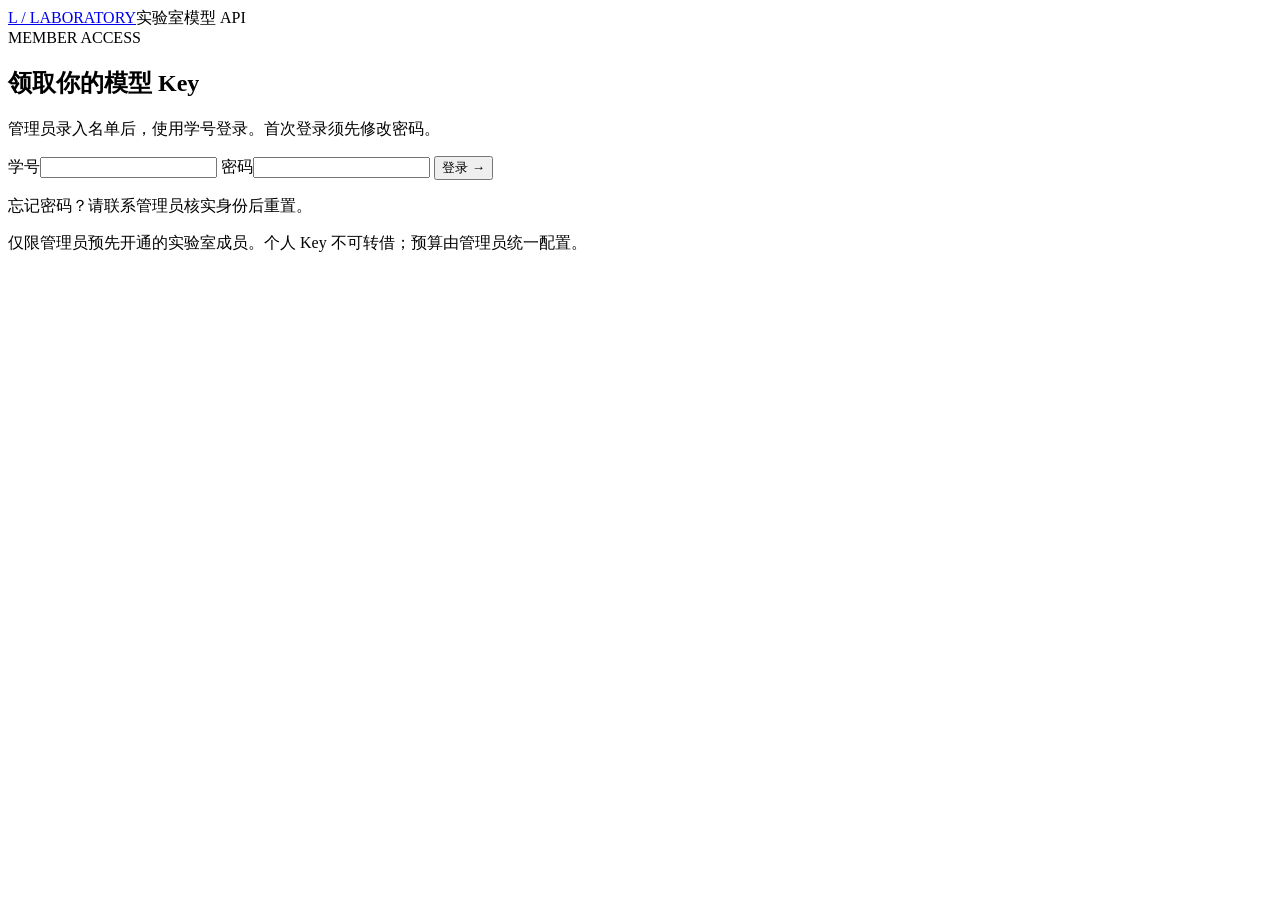
==== gateway/static/student.html @ f94e7124 "first version&commit" ====
<!doctype html>
<html lang="zh-CN">
<head><meta charset="UTF-8"><meta name="viewport" content="width=device-width,initial-scale=1"><title>学生入口 · 实验室模型网关</title><link rel="stylesheet" href="/student/style.css"></head>
<body>
<div id="student-shell">
<header><a class="brand" href="/student">L / LABORATORY</a><span>实验室模型 API</span></header>
<div id="student-notice" role="status" aria-live="polite"></div>
<section id="student-login" class="panel student-card">
  <div class="eyebrow">MEMBER ACCESS</div><h1>领取你的模型 Key</h1>
  <p>管理员录入名单后，使用学号登录。首次登录须先修改密码。</p>
  <form id="student-login-form">
    <label>学号<input name="username" autocomplete="username" maxlength="64" required></label>
    <label>密码<input name="password" type="password" autocomplete="current-password" maxlength="128" required></label>
    <button>登录 →</button>
  </form><p class="section-note" id="initial-hint"></p><p id="recovery-contact">忘记密码？请联系管理员核实身份后重置。</p>
</section>
<section id="student-password" class="panel student-card" hidden>
  <div class="eyebrow">ACCOUNT SECURITY</div><h1 id="password-title">请先修改初始密码</h1>
  <p>设置至少 16 个字符的新密码，例如一段你容易记住的短句。改密后才能领取 Key。</p>
  <form id="student-password-form">
    <label>当前密码<input name="current_password" type="password" autocomplete="current-password" required maxlength="128"></label>
    <label>新密码<input name="new_password" type="password" autocomplete="new-password" minlength="16" maxlength="128" required></label>
    <label>确认新密码<input name="confirmation" type="password" autocomplete="new-password" minlength="16" maxlength="128" required></label>
    <button>保存新密码</button><button id="password-cancel" class="secondary" type="button" hidden>返回</button>
  </form>
</section>
<section id="student-profile" hidden>
  <div class="toolbar"><div><div class="eyebrow">YOUR MODEL ACCESS</div><h1 id="student-title"></h1></div><button id="change-password" class="secondary">修改密码</button></div>
  <div class="panel student-access"><div class="toolbar"><h2>开始使用实验室 API</h2><span class="badge">OpenAI · Chat Completions</span></div><p>先领取下方项目组的个人 Key，再选择接入方式，按示例填写地址、Key 和模型。</p><div class="guide-address"><pre id="student-base-url"></pre><button type="button" id="student-copy-base" class="secondary">复制地址</button></div><a class="guide-jump" href="#student-guide">查看客户端、Agent 与 DeepSeek Harness 接入指南 ↓</a><p class="section-note">完整 Key 仅显示一次，遗失后可轮换。校外使用需保持校园 VPN 或其他到网关的网络连接。</p></div>
  <div id="student-memberships"></div>
  <section id="student-guide" class="panel integration-guide" aria-labelledby="guide-title"></section>
</section>
<button id="student-logout" class="secondary" hidden>退出登录</button>
<footer>仅限管理员预先开通的实验室成员。个人 Key 不可转借；预算由管理员统一配置。</footer>
</div>
<dialog id="student-key-dialog"><div class="dialog-head"><h2>个人 API Key</h2><button type="button" id="student-key-close" class="secondary">关闭</button></div><p class="key-warning">完整 Key 仅在此处显示一次。关闭后无法找回，请先安全保存。</p><pre id="student-key-value"></pre><div class="guide-key-actions"><button type="button" id="student-key-copy" class="secondary">复制个人 Key</button><button type="button" id="student-key-guide">已保存，查看接入指南</button></div><p id="student-key-base"></p></dialog>
<dialog id="student-confirm-dialog" class="confirm-dialog" aria-labelledby="student-confirm-title"><div class="confirm-symbol" aria-hidden="true">!</div><h2 id="student-confirm-title">轮换个人 Key？</h2><p>该项目组全部旧 Key 将失效，需要更新客户端中的 Key。预算保持不变。</p><div class="confirm-footer"><button type="button" id="student-confirm-cancel" class="secondary">取消</button><button type="button" id="student-confirm-submit" class="danger-solid">确认轮换</button></div></dialog>
<script src="/student/guide.js" defer></script><script src="/student/app.js" defer></script>
</body></html>
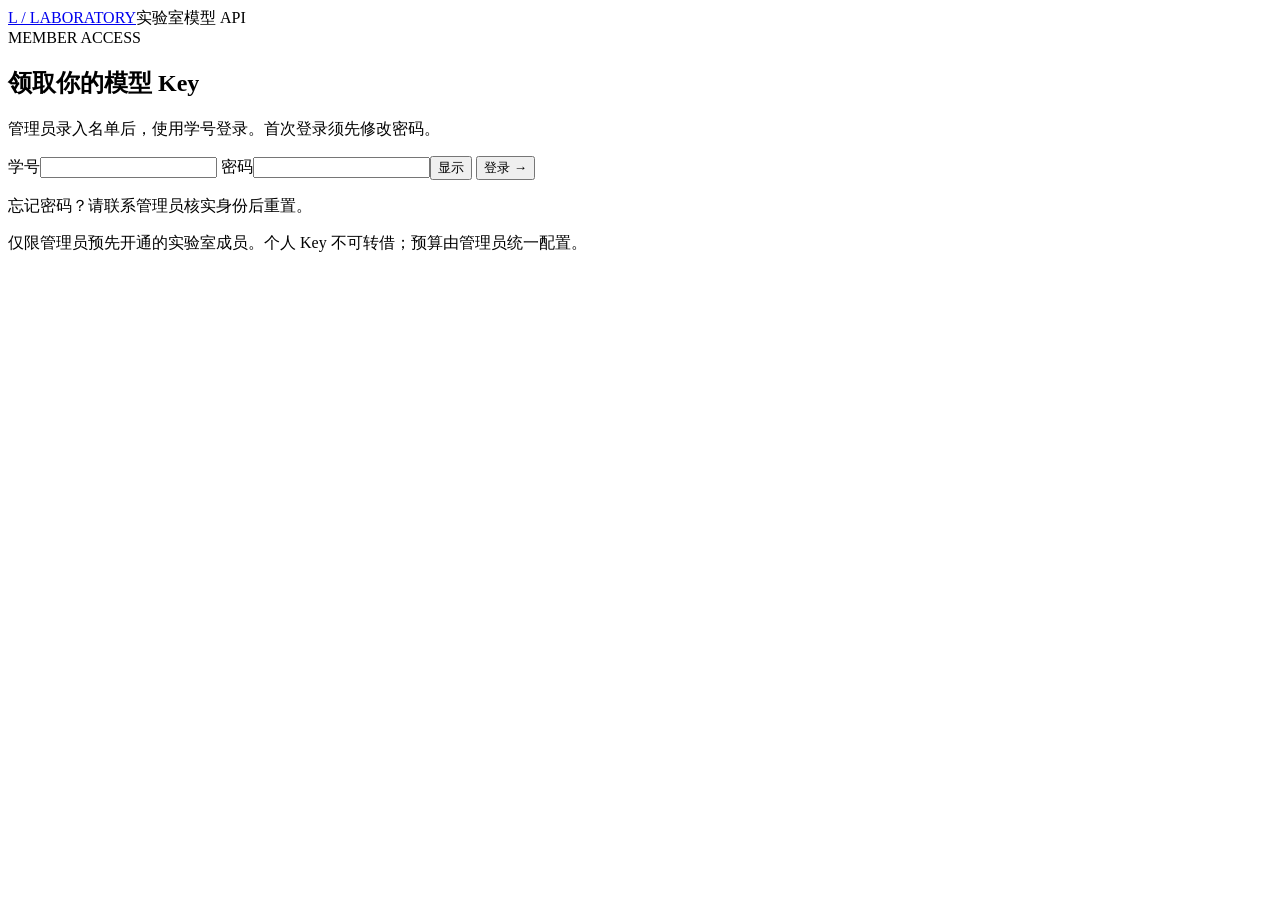
==== commit f2670bb8: "版本优化&部署上线" ====
--- a/gateway/static/student.html
+++ b/gateway/static/student.html
@@ -1,39 +1,225 @@
 <!doctype html>
 <html lang="zh-CN">
-<head><meta charset="UTF-8"><meta name="viewport" content="width=device-width,initial-scale=1"><title>学生入口 · 实验室模型网关</title><link rel="stylesheet" href="/student/style.css"></head>
-<body>
-<div id="student-shell">
-<header><a class="brand" href="/student">L / LABORATORY</a><span>实验室模型 API</span></header>
-<div id="student-notice" role="status" aria-live="polite"></div>
-<section id="student-login" class="panel student-card">
-  <div class="eyebrow">MEMBER ACCESS</div><h1>领取你的模型 Key</h1>
-  <p>管理员录入名单后，使用学号登录。首次登录须先修改密码。</p>
-  <form id="student-login-form">
-    <label>学号<input name="username" autocomplete="username" maxlength="64" required></label>
-    <label>密码<input name="password" type="password" autocomplete="current-password" maxlength="128" required></label>
-    <button>登录 →</button>
-  </form><p class="section-note" id="initial-hint"></p><p id="recovery-contact">忘记密码？请联系管理员核实身份后重置。</p>
-</section>
-<section id="student-password" class="panel student-card" hidden>
-  <div class="eyebrow">ACCOUNT SECURITY</div><h1 id="password-title">请先修改初始密码</h1>
-  <p>设置至少 16 个字符的新密码，例如一段你容易记住的短句。改密后才能领取 Key。</p>
-  <form id="student-password-form">
-    <label>当前密码<input name="current_password" type="password" autocomplete="current-password" required maxlength="128"></label>
-    <label>新密码<input name="new_password" type="password" autocomplete="new-password" minlength="16" maxlength="128" required></label>
-    <label>确认新密码<input name="confirmation" type="password" autocomplete="new-password" minlength="16" maxlength="128" required></label>
-    <button>保存新密码</button><button id="password-cancel" class="secondary" type="button" hidden>返回</button>
-  </form>
-</section>
-<section id="student-profile" hidden>
-  <div class="toolbar"><div><div class="eyebrow">YOUR MODEL ACCESS</div><h1 id="student-title"></h1></div><button id="change-password" class="secondary">修改密码</button></div>
-  <div class="panel student-access"><div class="toolbar"><h2>开始使用实验室 API</h2><span class="badge">OpenAI · Chat Completions</span></div><p>先领取下方项目组的个人 Key，再选择接入方式，按示例填写地址、Key 和模型。</p><div class="guide-address"><pre id="student-base-url"></pre><button type="button" id="student-copy-base" class="secondary">复制地址</button></div><a class="guide-jump" href="#student-guide">查看客户端、Agent 与 DeepSeek Harness 接入指南 ↓</a><p class="section-note">完整 Key 仅显示一次，遗失后可轮换。校外使用需保持校园 VPN 或其他到网关的网络连接。</p></div>
-  <div id="student-memberships"></div>
-  <section id="student-guide" class="panel integration-guide" aria-labelledby="guide-title"></section>
-</section>
-<button id="student-logout" class="secondary" hidden>退出登录</button>
-<footer>仅限管理员预先开通的实验室成员。个人 Key 不可转借；预算由管理员统一配置。</footer>
-</div>
-<dialog id="student-key-dialog"><div class="dialog-head"><h2>个人 API Key</h2><button type="button" id="student-key-close" class="secondary">关闭</button></div><p class="key-warning">完整 Key 仅在此处显示一次。关闭后无法找回，请先安全保存。</p><pre id="student-key-value"></pre><div class="guide-key-actions"><button type="button" id="student-key-copy" class="secondary">复制个人 Key</button><button type="button" id="student-key-guide">已保存，查看接入指南</button></div><p id="student-key-base"></p></dialog>
-<dialog id="student-confirm-dialog" class="confirm-dialog" aria-labelledby="student-confirm-title"><div class="confirm-symbol" aria-hidden="true">!</div><h2 id="student-confirm-title">轮换个人 Key？</h2><p>该项目组全部旧 Key 将失效，需要更新客户端中的 Key。预算保持不变。</p><div class="confirm-footer"><button type="button" id="student-confirm-cancel" class="secondary">取消</button><button type="button" id="student-confirm-submit" class="danger-solid">确认轮换</button></div></dialog>
-<script src="/student/guide.js" defer></script><script src="/student/app.js" defer></script>
-</body></html>
+  <head>
+    <meta charset="UTF-8" />
+    <meta name="viewport" content="width=device-width,initial-scale=1" />
+    <title>学生入口 · 实验室模型网关</title>
+    <link rel="stylesheet" href="/student/style.css" />
+  </head>
+  <body>
+    <div id="student-shell">
+      <header>
+        <a class="brand" href="/student">L / LABORATORY</a
+        ><span>实验室模型 API</span>
+      </header>
+      <div id="student-notice" role="status" aria-live="polite"></div>
+      <section id="student-login" class="panel student-card">
+        <div class="eyebrow">MEMBER ACCESS</div>
+        <h1>领取你的模型 Key</h1>
+        <p>管理员录入名单后，使用学号登录。首次登录须先修改密码。</p>
+        <form id="student-login-form">
+          <label
+            >学号<input
+              name="username"
+              autocomplete="username"
+              maxlength="64"
+              required
+          /></label>
+          <label
+            >密码<span class="student-password-field"
+              ><input
+                id="student-login-password"
+                aria-label="登录密码"
+                name="password"
+                type="password"
+                autocomplete="current-password"
+                maxlength="128"
+                required
+              /><button
+                type="button"
+                class="secondary password-toggle"
+                data-password-target="student-login-password"
+                data-password-label="登录密码"
+                aria-controls="student-login-password"
+                aria-label="显示登录密码"
+                aria-pressed="false"
+              >
+                显示
+              </button></span
+            ></label
+          >
+          <button type="submit">登录 →</button>
+        </form>
+        <p class="section-note" id="initial-hint"></p>
+        <p id="recovery-contact">忘记密码？请联系管理员核实身份后重置。</p>
+      </section>
+      <section id="student-password" class="panel student-card" hidden>
+        <div class="eyebrow">ACCOUNT SECURITY</div>
+        <h1 id="password-title">请先修改初始密码</h1>
+        <p>
+          设置至少 8 个字符的新密码，例如一段你容易记住的短句。改密后才能领取
+          Key。
+        </p>
+        <p id="current-password-hint" class="section-note"></p>
+        <form id="student-password-form">
+          <label
+            >当前密码<span class="student-password-field"
+              ><input
+                id="student-current-password"
+                aria-label="当前密码"
+                name="current_password"
+                type="password"
+                autocomplete="current-password"
+                required
+                maxlength="128"
+              /><button
+                type="button"
+                class="secondary password-toggle"
+                data-password-target="student-current-password"
+                data-password-label="当前密码"
+                aria-controls="student-current-password"
+                aria-label="显示当前密码"
+                aria-pressed="false"
+              >
+                显示
+              </button></span
+            ></label
+          >
+          <label
+            >新密码<span class="student-password-field"
+              ><input
+                id="student-new-password"
+                aria-label="新密码"
+                name="new_password"
+                type="password"
+                autocomplete="new-password"
+                minlength="8"
+                maxlength="128"
+                required
+              /><button
+                type="button"
+                class="secondary password-toggle"
+                data-password-target="student-new-password"
+                data-password-label="新密码"
+                aria-controls="student-new-password"
+                aria-label="显示新密码"
+                aria-pressed="false"
+              >
+                显示
+              </button></span
+            ></label
+          >
+          <label
+            >确认新密码<span class="student-password-field"
+              ><input
+                id="student-confirmation-password"
+                aria-label="确认新密码"
+                name="confirmation"
+                type="password"
+                autocomplete="new-password"
+                minlength="8"
+                maxlength="128"
+                required
+              /><button
+                type="button"
+                class="secondary password-toggle"
+                data-password-target="student-confirmation-password"
+                data-password-label="确认新密码"
+                aria-controls="student-confirmation-password"
+                aria-label="显示确认新密码"
+                aria-pressed="false"
+              >
+                显示
+              </button></span
+            ></label
+          >
+          <button type="submit">保存新密码</button
+          ><button id="password-cancel" class="secondary" type="button" hidden>
+            返回
+          </button>
+        </form>
+      </section>
+      <section id="student-profile" hidden>
+        <div class="toolbar">
+          <div>
+            <div class="eyebrow">YOUR MODEL ACCESS</div>
+            <h1 id="student-title"></h1>
+          </div>
+          <button id="change-password" class="secondary">修改密码</button>
+        </div>
+        <div class="panel student-access">
+          <div class="toolbar">
+            <h2>开始使用实验室 API</h2>
+            <span class="badge">OpenAI · Chat Completions</span>
+          </div>
+          <p>
+            先领取下方项目组的个人 Key，再选择接入方式，按示例填写地址、Key
+            和模型。
+          </p>
+          <div class="guide-address">
+            <pre id="student-base-url"></pre>
+            <button type="button" id="student-copy-base" class="secondary">
+              复制地址
+            </button>
+          </div>
+          <a class="guide-jump" href="#student-guide"
+            >查看客户端、Agent 与 DeepSeek Harness 接入指南 ↓</a
+          >
+          <p class="section-note">
+            完整 Key 仅显示一次，遗失后可轮换。校外使用需保持校园 VPN
+            或其他到网关的网络连接。
+          </p>
+        </div>
+        <div id="student-memberships"></div>
+        <section
+          id="student-guide"
+          class="panel integration-guide"
+          aria-labelledby="guide-title"
+        ></section>
+      </section>
+      <button id="student-logout" class="secondary" hidden>退出登录</button>
+      <footer>
+        仅限管理员预先开通的实验室成员。个人 Key
+        不可转借；预算由管理员统一配置。
+      </footer>
+    </div>
+    <dialog id="student-key-dialog">
+      <div class="dialog-head">
+        <h2>个人 API Key</h2>
+        <button type="button" id="student-key-close" class="secondary">
+          关闭
+        </button>
+      </div>
+      <p class="key-warning">
+        完整 Key 仅在此处显示一次。关闭后无法找回，请先安全保存。
+      </p>
+      <pre id="student-key-value"></pre>
+      <div class="guide-key-actions">
+        <button type="button" id="student-key-copy" class="secondary">
+          复制个人 Key</button
+        ><button type="button" id="student-key-guide">
+          已保存，查看接入指南
+        </button>
+      </div>
+      <p id="student-key-base"></p>
+    </dialog>
+    <dialog
+      id="student-confirm-dialog"
+      class="confirm-dialog"
+      aria-labelledby="student-confirm-title"
+    >
+      <div class="confirm-symbol" aria-hidden="true">!</div>
+      <h2 id="student-confirm-title">轮换个人 Key？</h2>
+      <p>该项目组全部旧 Key 将失效，需要更新客户端中的 Key。预算保持不变。</p>
+      <div class="confirm-footer">
+        <button type="button" id="student-confirm-cancel" class="secondary">
+          取消</button
+        ><button type="button" id="student-confirm-submit" class="danger-solid">
+          确认轮换
+        </button>
+      </div>
+    </dialog>
+    <script src="/student/guide.js" defer></script>
+    <script src="/student/app.js" defer></script>
+  </body>
+</html>
